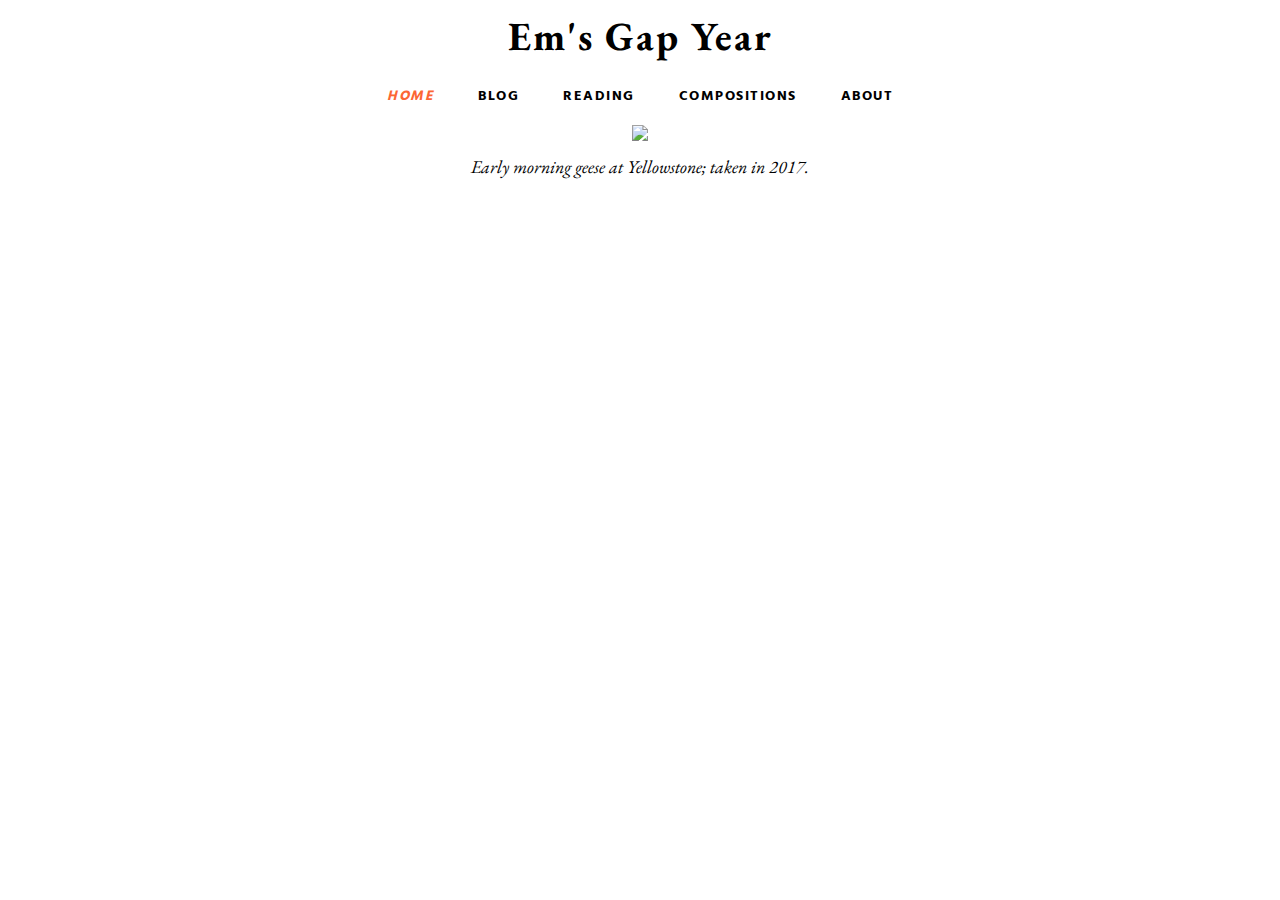
==== index.html @ 53694801 "Changed website title; added midcolor" ====
<!--
===================================
  _____    _ _
 | ____|  | | |
 |  _| _  | | |
 | |__| |_| | |___
 |_____\___/|_____|

Created with love by Emily Jean.
===================================
-->
<!DOCTYPE html>
<html lang="en-US">
  <head>
    <meta charset="utf-8">
    <meta name="author" content="EJL">
    <meta name="description" content="💥💥💥">
    <meta name="viewport" content="width=device-width, initial-scale=1.0"/>
    <!-- CSS -->
    <link rel="stylesheet" href="Screen.css"/>
    <!-- JavaScript -->
    <script type="text/javascript" src="/script.js"></script>
    <!-- Favicon -->
    <link rel="icon" type="image/x-icon" href="./lib/favicon.ico"/>
    <title>Em's Gap Year</title>
  </head>

  <body>
    <!--Title-->
    <div id="name-title">
        <h1>Em's Gap Year</h1>
    </div>
    <!--Dropdown-->
    <div class="dropdown">
      <div id="drop-menu" class="drop-style">
        <button onclick="location.href='index.html'" type="button" id="current">Home</button>
        <button onclick="location.href='gap.html'" type="button">Blog</button>
        <button onclick="location.href='reading.html'" type="button">Reading</button>
        <button onclick="location.href='comp.html'" type="button">Compositions</button>
        <button onclick="location.href='about.html'" type="button">About</button>
      </div>
      <button onclick="showDropdown()" class="drop-btn" type="button">Menu</button>
    </div>
    <!-- Navbar -->
    <div class="navbar">
      <ul>
        <li><a href="index.html" id="current">Home</a></li>
        <li><a href="gap.html">Blog</a></li>
        <li><a href="reading.html">Reading</a></li>
        <li><a href="comp.html">Compositions</a></li>
        <li><a href="about.html">About</a></li>
      </ul>
    </div>
    <!--Picture-->
    <div class="box">
      <img src="lib/img.JPG" id="home-img">
      <div id="home-caption">
        <p><i>Early morning geese at Yellowstone; taken in 2017.</i></p>
      </div>
    </div>
    <!--JavaScript-->
    <script src="script.js"></script>
  </body>
</html>
---- Screen.css ----
@import url('https://fonts.googleapis.com/css?family=Hind');
@import url('https://fonts.googleapis.com/css?family=EB+Garamond');
:root {
  /*--light: #247F99;*/
  --light: #fff;
  --dark: #000;
  --accent: #FC6634;
  --midcolor: #FEE0C7;
}
* {
  margin: 0;
  padding: 0;
  border: 0;
  outline: 0;
  font-size: 100%;
  vertical-align: baseline;
}
html, body {
  height: 100%;
  margin: 0 0 0 0;
  background-color: var(--light);
}
p, ol {
  font: 18px 'EB Garamond', serif;
  /*padding-left: 10px;*/
}
a {
  text-decoration: none;
}
ul {
  text-align: center;
  list-style-type: none;
}
#name-title {
  position: absolute;
  top: 10px;
  width: 100%;
  text-align: center;
}
#reading-header {
  text-align: center;
}
@media all and (min-width: 650px) {
  body {
    position: relative;
  }
  #name-title h1 {
    font-size: 40px;
    font-family: 'EB Garamond', serif;
    letter-spacing: 2px;
  }
  h2 {
    font: bold 24px 'EB Garamond', serif;
    padding-bottom: 5px;
  }
  h3 {
    font: bold 20px 'EB Garamond', serif;
  }
  h6 {
    font: 13px 'Hind', sans-serif;
    text-transform: uppercase;
    letter-spacing: 1.5px;
    padding-bottom: 5px;
  }
  a:link{
    color: var(--dark);
  }
  a:visited{
    color: var(--dark);
  }
  a:hover{
    color: var(--accent);
    /*text-decoration: overline;*/
    font-style: italic;
  }
  .dropdown {
    display: none;
  }
  .navbar {
    position: absolute;
    margin-top: 10px;
    top: 60px;
    height: 40px;
    width: 100%;
  }
  .navbar ul {
    margin-top: 15px;
  }
  .navbar ul li {
    display: inline;
    padding: 0 20px 0 20px;
    text-decoration: none;
  }
  .navbar ul li a {
    font-family: 'Hind', sans-serif;
    text-transform: uppercase;
    font-weight: bold;
    font-size: 14px;
    letter-spacing: 1.5px;
  }
  #current{
    color: var(--accent);
    /*text-decoration: overline;*/
    font-style: italic;
  }
  .content {
    background-color: var(--midcolor);
    position: absolute;
    text-align: left;
    left: 10%;
    width: 78%;
    border-top: solid 2px var(--accent);
    padding: 15px;
    margin-bottom: 10px;
  }
  .section {
    height: 100%;
  }
  .box {
    position: relative;
    top: 125px;
    /*height: 100%;*/
    width: 100%;
    text-align: center;
  }
  #home-img {
    width: 600px;
  }
  #home-caption {
    margin-top: 10px;
  }
  .reading-section {
    font: 18px 'EB Garamond', serif;
    padding-top: 10px;
    font-weight: lighter;
  }
}

@media all and (max-width: 649px) {
  #name-title h1 {
    font-size: 30px;
    font-family: 'EB Garamond', serif;
    letter-spacing: 2px;
  }
  h2 {
    font: bold 22px 'EB Garamond', serif;
    padding-bottom: 3px;
  }
  h3 {
    font: bold 20px 'EB Garamond', serif;
  }
  h6 {
    font: 13px 'Hind', sans-serif;
    text-transform: uppercase;
    letter-spacing: 1.5px;
    padding-bottom: 5px;
  }
  a:link, a:visited{
    color: var(--dark);
  }
  .navbar {
    display: none;
  }
  .content {
    /*background-color: var(--midcolor);*/
    position: absolute;
    text-align: left;
    left: 10%;
    width: 74%;
    border-top: solid 2px var(--accent);
    padding: 10px;
    margin-bottom: 10px;
  }
  .box {
    position: relative;
    top: 60px;
    width: 100%;
    text-align: center;
    z-index: 0;
  }
  #home-img {
    width: 300px;
    z-index: 1;
  }
  #home-caption {
    margin-top: 8px;
  }
  #home-caption p {
    font-size: 15px;
  }
  .dropdown {
    position: absolute;
    text-align: center;
    bottom: 0px;
    width: 100%;
    /*background-color: var(--accent);*/
  }
  button {
    width: 100%;
    margin: 0;
    padding: 15px 0 15px 0;
    letter-spacing: 2px;
    text-transform: uppercase;
    color: var(--dark);
    background-color: var(--midcolor);
    border-top: 1.5px solid var(--light);
  }
  .drop-btn {
    position: relative;
    z-index: 2;
    background-color: var(--accent);
    border-color: var(--accent);
    color: var(--light);
  }
  .drop-btn:hover, .drop-btn:focus {
    background-color: var(--accent);
    border-color: var(--accent);
    color: var(--light);
  }
  button:hover {
    background-color: var(--accent);
    color: var(--light);
    font-style: italic;
  }
  .drop-style {
    display: none;
    position: relative;
    z-index: 2;
    font-family: 'Hind', sans-serif;
    text-transform: uppercase;
    font-weight: bold;
    font-size: 14px;
    letter-spacing: 1.5px;
  }
  .new-drop-style {
    display: block;
  }
  .reading-section li {
    font: 16px 'EB Garamond', serif;
    padding-top: 7px;
    font-weight: lighter;
  }
}
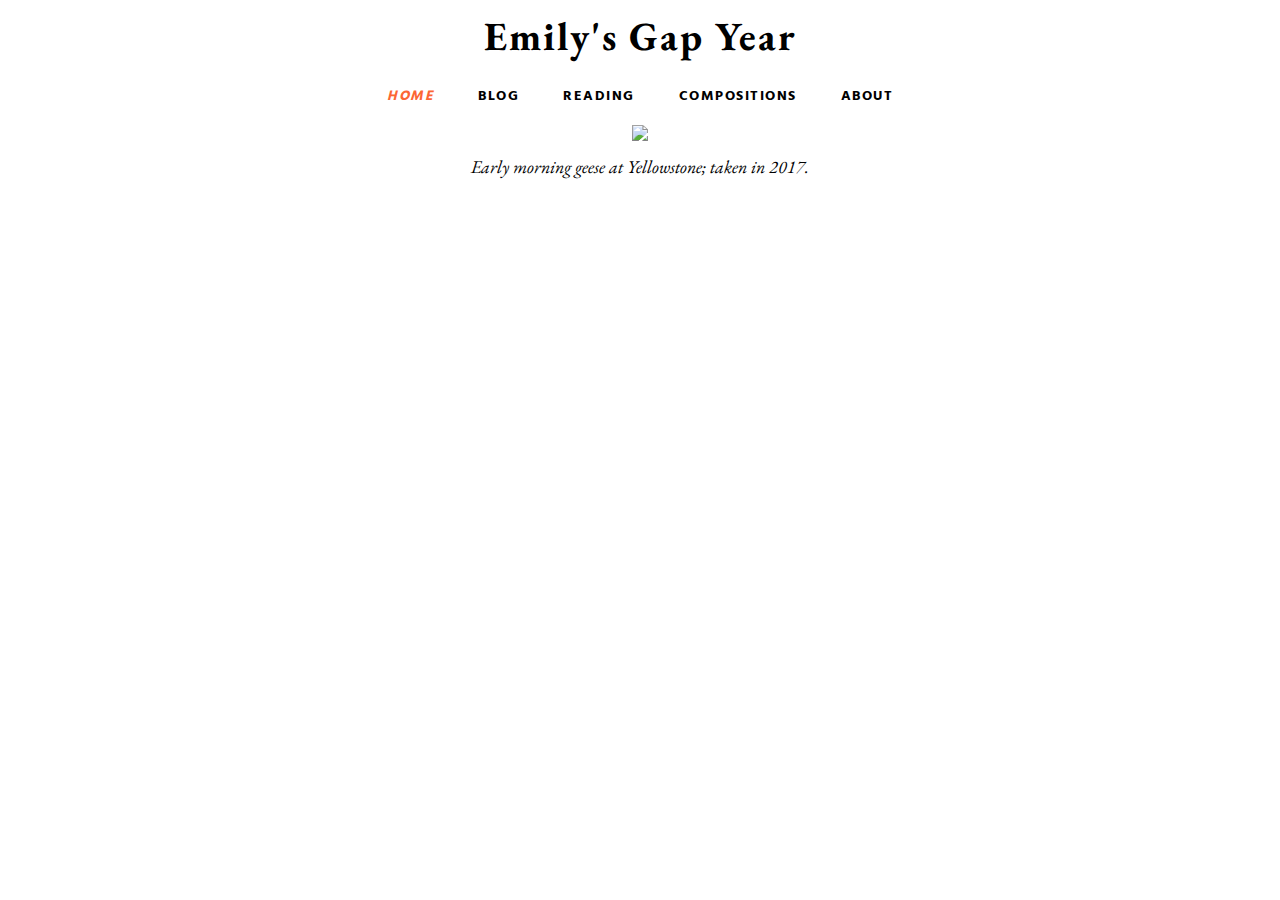
==== commit e1ef290c: "Link fixes" ====
--- a/index.html
+++ b/index.html
@@ -6,7 +6,7 @@
  | |__| |_| | |___
  |_____\___/|_____|
 
-Created with love by Emily Jean.
+Created with love by EJL.
 ===================================
 -->
 <!DOCTYPE html>
@@ -18,17 +18,17 @@
     <meta name="viewport" content="width=device-width, initial-scale=1.0"/>
     <!-- CSS -->
     <link rel="stylesheet" href="Screen.css"/>
-    <!-- JavaScript -->
-    <script type="text/javascript" src="/script.js"></script>
+    <!--jQuery-->
+    <script src="jquery-3.2.1.min.js"></script>
     <!-- Favicon -->
-    <link rel="icon" type="image/x-icon" href="./lib/favicon.ico"/>
-    <title>Em's Gap Year</title>
+    <link rel="icon" type="image/x-icon" href="lib/favicon.ico"/>
+    <title>Emily's Gap Year</title>
   </head>
 
   <body>
     <!--Title-->
     <div id="name-title">
-        <h1>Em's Gap Year</h1>
+        <h1>Emily's Gap Year</h1>
     </div>
     <!--Dropdown-->
     <div class="dropdown">
--- a/Screen.css
+++ b/Screen.css
@@ -40,7 +40,51 @@
 #reading-header {
   text-align: center;
 }
+@keyframes fade {
+  /*0% {
+    opacity: 1;
+  }
+  100% {
+    opacity: 1;
+  }*/
+  0% {
+    opacity: 1;
+    transform: translate3d(-2%, 0, 0);
+  }
+  100% {
+    opacity: 1;
+    transition: none;
+  }
+}
+/*@keyframes slide-forward {
+  0% {
+    opacity: 0;
+    transform: translate3d(100%, 0, 0);
+  }
+  100% {
+    opacity: 1;
+    transition: none;
+  }
+}
+@keyframes slide-backward {
+  0% {
+    opacity: 1;
+    transform: translate3d(0, 100%, 0);
+  }
+  100% {
+    opacity: 1;
+    transition: none;
+  }
+}*/
 @media all and (min-width: 650px) {
+  .effect {
+    animation-duration: 1s;
+    transition-timing-function: ease-in;
+    animation-fill-mode: both;
+  }
+  .fade {
+    animation-name: fade;
+  }
   body {
     position: relative;
   }
@@ -104,14 +148,17 @@
     font-style: italic;
   }
   .content {
-    background-color: var(--midcolor);
-    position: absolute;
+    position: relative;
     text-align: left;
     left: 10%;
     width: 78%;
     border-top: solid 2px var(--accent);
-    padding: 15px;
-    margin-bottom: 10px;
+    padding: 15px 15px 25px 15px;
+    margin-bottom: 20px;
+  }
+  .blogpost {
+    background-color: var(--midcolor);
+    box-shadow: 8px 8px 5px #888888;
   }
   .section {
     height: 100%;
@@ -123,6 +170,7 @@
     width: 100%;
     text-align: center;
   }
+
   #home-img {
     width: 600px;
   }
@@ -133,6 +181,18 @@
     font: 18px 'EB Garamond', serif;
     padding-top: 10px;
     font-weight: lighter;
+  }
+  .blogtext h2 {
+    font-size: 35px;
+  }
+  .blogtext p {
+    margin-top: 10px;
+  }
+  .back {
+    text-align: left;
+  }
+  #back-to-blogs:hover {
+    color: var(--accent);
   }
 }
 
@@ -144,6 +204,7 @@
   }
   h2 {
     font: bold 22px 'EB Garamond', serif;
+    padding-top: 3px;
     padding-bottom: 3px;
   }
   h3 {
@@ -157,18 +218,22 @@
   }
   a:link, a:visited{
     color: var(--dark);
+    /*text-decoration: underline;*/
+  }
+  a:hover{
+    color: var(--accent);
   }
   .navbar {
     display: none;
   }
   .content {
     /*background-color: var(--midcolor);*/
-    position: absolute;
+    position: relative;
     text-align: left;
     left: 10%;
     width: 74%;
     border-top: solid 2px var(--accent);
-    padding: 10px;
+    padding: 10px 10px 15px 10px;
     margin-bottom: 10px;
   }
   .box {
@@ -195,7 +260,7 @@
     width: 100%;
     /*background-color: var(--accent);*/
   }
-  button {
+button {
     width: 100%;
     margin: 0;
     padding: 15px 0 15px 0;
@@ -235,9 +300,17 @@
   .new-drop-style {
     display: block;
   }
+  .blogpost {
+    background-color: var(--midcolor);
+    box-shadow: 8px 8px 5px #888888;
+  }
   .reading-section li {
     font: 16px 'EB Garamond', serif;
     padding-top: 7px;
     font-weight: lighter;
   }
-}
+  .back {
+    display: none;
+  }
+
+}
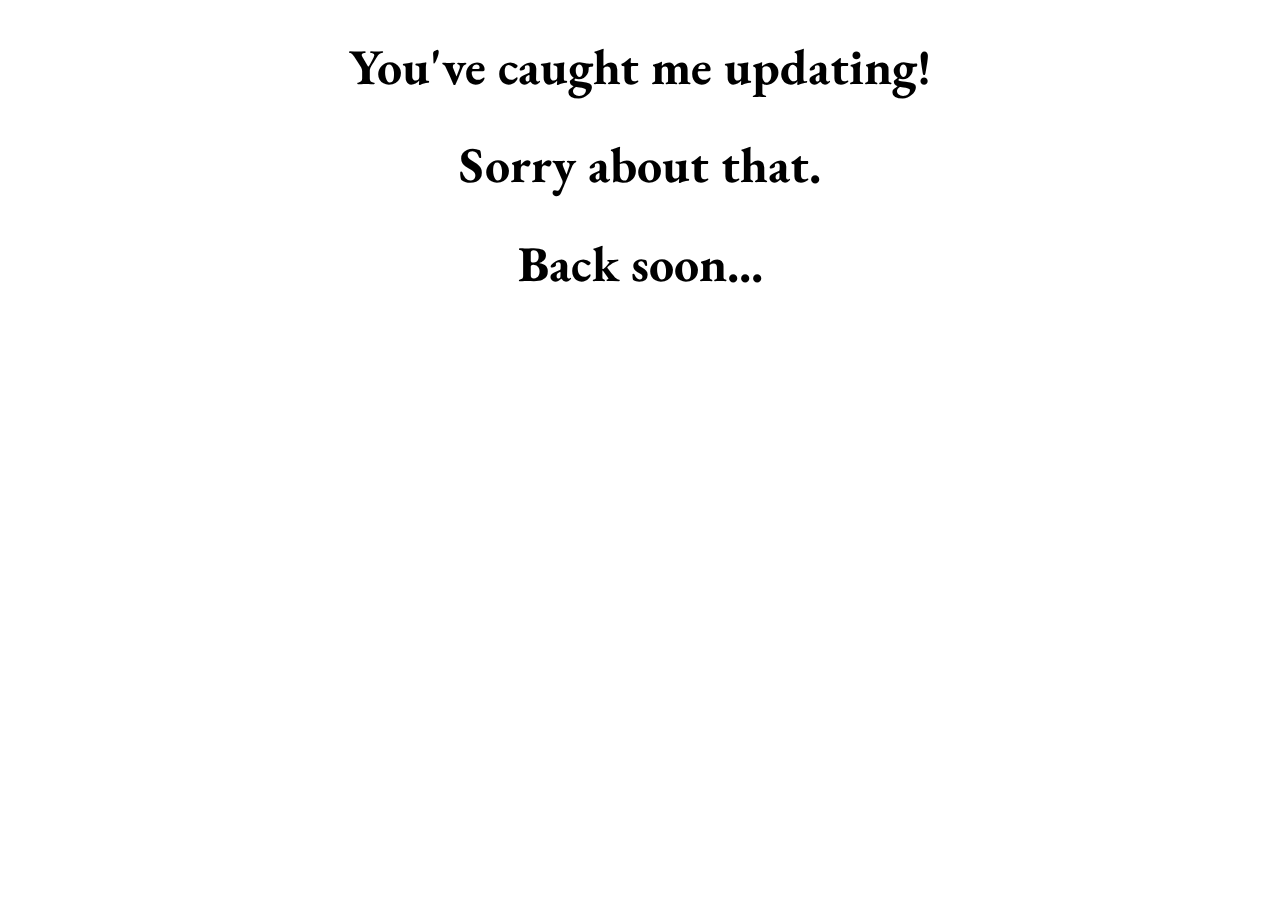
==== commit b1b42d69: "Updates..." ====
--- a/index.html
+++ b/index.html
@@ -26,37 +26,10 @@
   </head>
 
   <body>
-    <!--Title-->
-    <div id="name-title">
-        <h1>Emily's Gap Year</h1>
-    </div>
-    <!--Dropdown-->
-    <div class="dropdown">
-      <div id="drop-menu" class="drop-style">
-        <button onclick="location.href='index.html'" type="button" id="current">Home</button>
-        <button onclick="location.href='gap.html'" type="button">Blog</button>
-        <button onclick="location.href='reading.html'" type="button">Reading</button>
-        <button onclick="location.href='comp.html'" type="button">Compositions</button>
-        <button onclick="location.href='about.html'" type="button">About</button>
-      </div>
-      <button onclick="showDropdown()" class="drop-btn" type="button">Menu</button>
-    </div>
-    <!-- Navbar -->
-    <div class="navbar">
-      <ul>
-        <li><a href="index.html" id="current">Home</a></li>
-        <li><a href="gap.html">Blog</a></li>
-        <li><a href="reading.html">Reading</a></li>
-        <li><a href="comp.html">Compositions</a></li>
-        <li><a href="about.html">About</a></li>
-      </ul>
-    </div>
-    <!--Picture-->
-    <div class="box">
-      <img src="lib/img.JPG" id="home-img">
-      <div id="home-caption">
-        <p><i>Early morning geese at Yellowstone; taken in 2017.</i></p>
-      </div>
+    <div class="main-text">
+      <h1>You've caught me updating!</h1>
+      <h1>Sorry about that.</h1>
+      <h1>Back soon...</h1>
     </div>
     <!--JavaScript-->
     <script src="script.js"></script>
--- a/Screen.css
+++ b/Screen.css
@@ -1,316 +1,21 @@
 @import url('https://fonts.googleapis.com/css?family=Hind');
 @import url('https://fonts.googleapis.com/css?family=EB+Garamond');
-:root {
-  /*--light: #247F99;*/
-  --light: #fff;
-  --dark: #000;
-  --accent: #FC6634;
-  --midcolor: #FEE0C7;
+body {
+  position: relative;
+  background-color: #fff;
+  margin: 0;
 }
-* {
-  margin: 0;
-  padding: 0;
-  border: 0;
-  outline: 0;
-  font-size: 100%;
-  vertical-align: baseline;
+h1 {
+  font-family: 'EB Garamond';
+  color: #000;
+  font-size: 50px;
 }
-html, body {
-  height: 100%;
-  margin: 0 0 0 0;
-  background-color: var(--light);
-}
-p, ol {
-  font: 18px 'EB Garamond', serif;
-  /*padding-left: 10px;*/
-}
-a {
-  text-decoration: none;
-}
-ul {
-  text-align: center;
-  list-style-type: none;
-}
-#name-title {
-  position: absolute;
-  top: 10px;
-  width: 100%;
+.main-text {
+  position: relative;
   text-align: center;
 }
-#reading-header {
-  text-align: center;
-}
-@keyframes fade {
-  /*0% {
-    opacity: 1;
-  }
-  100% {
-    opacity: 1;
-  }*/
-  0% {
-    opacity: 1;
-    transform: translate3d(-2%, 0, 0);
-  }
-  100% {
-    opacity: 1;
-    transition: none;
+@media all and (max-width: 400px) {
+  h1 {
+    font-size: 30px;
   }
 }
-/*@keyframes slide-forward {
-  0% {
-    opacity: 0;
-    transform: translate3d(100%, 0, 0);
-  }
-  100% {
-    opacity: 1;
-    transition: none;
-  }
-}
-@keyframes slide-backward {
-  0% {
-    opacity: 1;
-    transform: translate3d(0, 100%, 0);
-  }
-  100% {
-    opacity: 1;
-    transition: none;
-  }
-}*/
-@media all and (min-width: 650px) {
-  .effect {
-    animation-duration: 1s;
-    transition-timing-function: ease-in;
-    animation-fill-mode: both;
-  }
-  .fade {
-    animation-name: fade;
-  }
-  body {
-    position: relative;
-  }
-  #name-title h1 {
-    font-size: 40px;
-    font-family: 'EB Garamond', serif;
-    letter-spacing: 2px;
-  }
-  h2 {
-    font: bold 24px 'EB Garamond', serif;
-    padding-bottom: 5px;
-  }
-  h3 {
-    font: bold 20px 'EB Garamond', serif;
-  }
-  h6 {
-    font: 13px 'Hind', sans-serif;
-    text-transform: uppercase;
-    letter-spacing: 1.5px;
-    padding-bottom: 5px;
-  }
-  a:link{
-    color: var(--dark);
-  }
-  a:visited{
-    color: var(--dark);
-  }
-  a:hover{
-    color: var(--accent);
-    /*text-decoration: overline;*/
-    font-style: italic;
-  }
-  .dropdown {
-    display: none;
-  }
-  .navbar {
-    position: absolute;
-    margin-top: 10px;
-    top: 60px;
-    height: 40px;
-    width: 100%;
-  }
-  .navbar ul {
-    margin-top: 15px;
-  }
-  .navbar ul li {
-    display: inline;
-    padding: 0 20px 0 20px;
-    text-decoration: none;
-  }
-  .navbar ul li a {
-    font-family: 'Hind', sans-serif;
-    text-transform: uppercase;
-    font-weight: bold;
-    font-size: 14px;
-    letter-spacing: 1.5px;
-  }
-  #current{
-    color: var(--accent);
-    /*text-decoration: overline;*/
-    font-style: italic;
-  }
-  .content {
-    position: relative;
-    text-align: left;
-    left: 10%;
-    width: 78%;
-    border-top: solid 2px var(--accent);
-    padding: 15px 15px 25px 15px;
-    margin-bottom: 20px;
-  }
-  .blogpost {
-    background-color: var(--midcolor);
-    box-shadow: 8px 8px 5px #888888;
-  }
-  .section {
-    height: 100%;
-  }
-  .box {
-    position: relative;
-    top: 125px;
-    /*height: 100%;*/
-    width: 100%;
-    text-align: center;
-  }
-
-  #home-img {
-    width: 600px;
-  }
-  #home-caption {
-    margin-top: 10px;
-  }
-  .reading-section {
-    font: 18px 'EB Garamond', serif;
-    padding-top: 10px;
-    font-weight: lighter;
-  }
-  .blogtext h2 {
-    font-size: 35px;
-  }
-  .blogtext p {
-    margin-top: 10px;
-  }
-  .back {
-    text-align: left;
-  }
-  #back-to-blogs:hover {
-    color: var(--accent);
-  }
-}
-
-@media all and (max-width: 649px) {
-  #name-title h1 {
-    font-size: 30px;
-    font-family: 'EB Garamond', serif;
-    letter-spacing: 2px;
-  }
-  h2 {
-    font: bold 22px 'EB Garamond', serif;
-    padding-top: 3px;
-    padding-bottom: 3px;
-  }
-  h3 {
-    font: bold 20px 'EB Garamond', serif;
-  }
-  h6 {
-    font: 13px 'Hind', sans-serif;
-    text-transform: uppercase;
-    letter-spacing: 1.5px;
-    padding-bottom: 5px;
-  }
-  a:link, a:visited{
-    color: var(--dark);
-    /*text-decoration: underline;*/
-  }
-  a:hover{
-    color: var(--accent);
-  }
-  .navbar {
-    display: none;
-  }
-  .content {
-    /*background-color: var(--midcolor);*/
-    position: relative;
-    text-align: left;
-    left: 10%;
-    width: 74%;
-    border-top: solid 2px var(--accent);
-    padding: 10px 10px 15px 10px;
-    margin-bottom: 10px;
-  }
-  .box {
-    position: relative;
-    top: 60px;
-    width: 100%;
-    text-align: center;
-    z-index: 0;
-  }
-  #home-img {
-    width: 300px;
-    z-index: 1;
-  }
-  #home-caption {
-    margin-top: 8px;
-  }
-  #home-caption p {
-    font-size: 15px;
-  }
-  .dropdown {
-    position: absolute;
-    text-align: center;
-    bottom: 0px;
-    width: 100%;
-    /*background-color: var(--accent);*/
-  }
-button {
-    width: 100%;
-    margin: 0;
-    padding: 15px 0 15px 0;
-    letter-spacing: 2px;
-    text-transform: uppercase;
-    color: var(--dark);
-    background-color: var(--midcolor);
-    border-top: 1.5px solid var(--light);
-  }
-  .drop-btn {
-    position: relative;
-    z-index: 2;
-    background-color: var(--accent);
-    border-color: var(--accent);
-    color: var(--light);
-  }
-  .drop-btn:hover, .drop-btn:focus {
-    background-color: var(--accent);
-    border-color: var(--accent);
-    color: var(--light);
-  }
-  button:hover {
-    background-color: var(--accent);
-    color: var(--light);
-    font-style: italic;
-  }
-  .drop-style {
-    display: none;
-    position: relative;
-    z-index: 2;
-    font-family: 'Hind', sans-serif;
-    text-transform: uppercase;
-    font-weight: bold;
-    font-size: 14px;
-    letter-spacing: 1.5px;
-  }
-  .new-drop-style {
-    display: block;
-  }
-  .blogpost {
-    background-color: var(--midcolor);
-    box-shadow: 8px 8px 5px #888888;
-  }
-  .reading-section li {
-    font: 16px 'EB Garamond', serif;
-    padding-top: 7px;
-    font-weight: lighter;
-  }
-  .back {
-    display: none;
-  }
-
-}
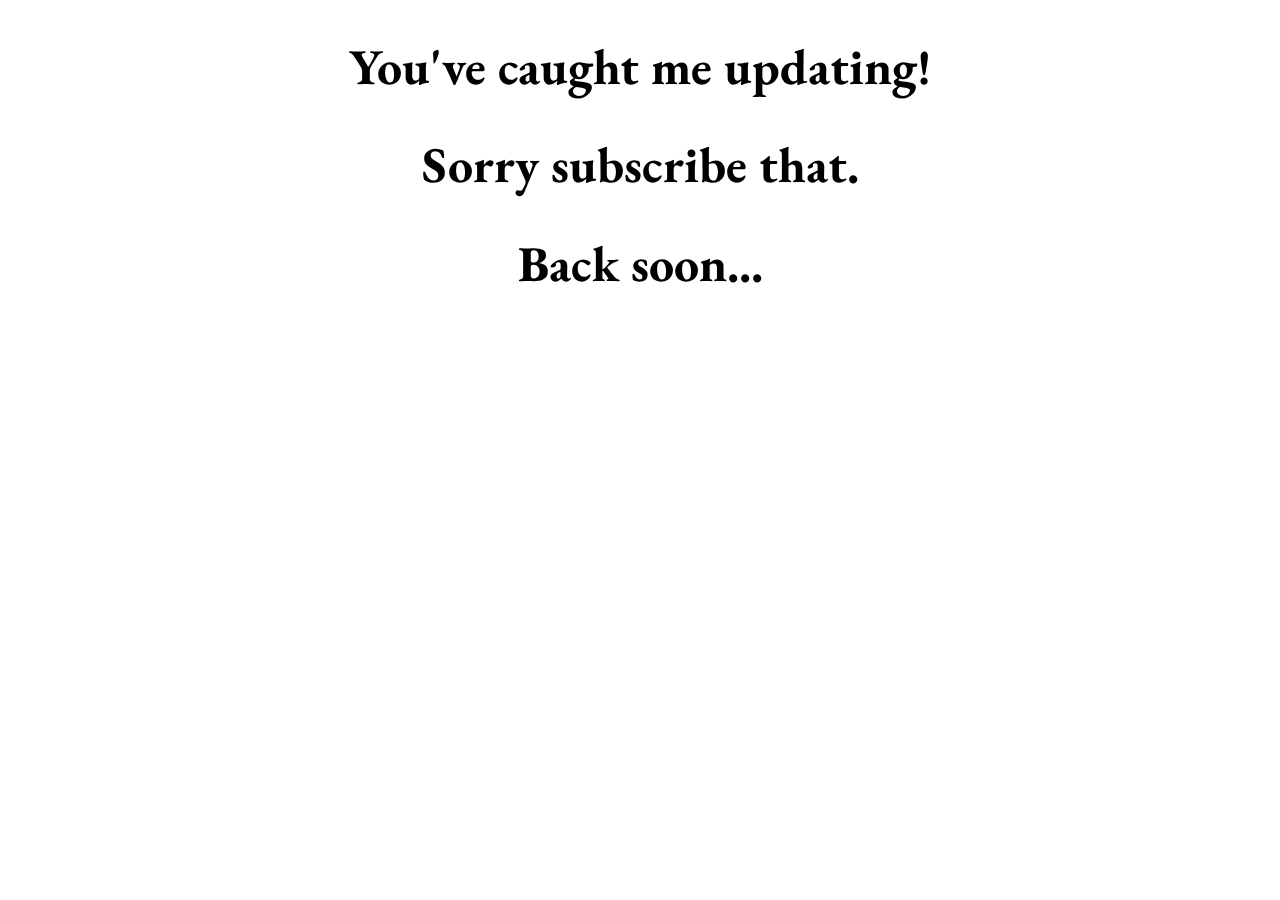
==== commit 34c10b62: "Test push for ymmom" ====
--- a/index.html
+++ b/index.html
@@ -28,7 +28,7 @@
   <body>
     <div class="main-text">
       <h1>You've caught me updating!</h1>
-      <h1>Sorry about that.</h1>
+      <h1>Sorry subscribe that.</h1>
       <h1>Back soon...</h1>
     </div>
     <!--JavaScript-->
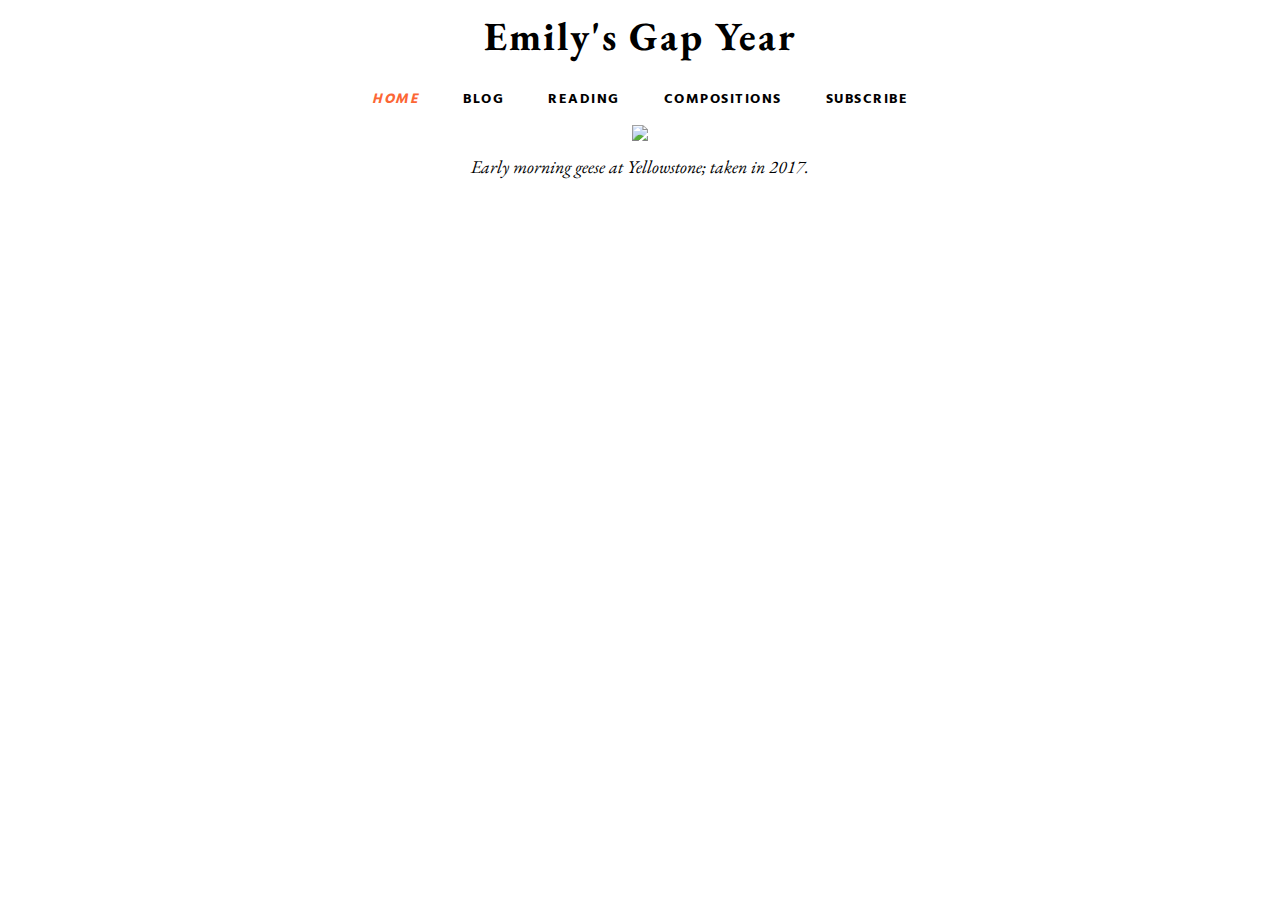
==== commit 1a9a0cbe: "Test push for ymmom" ====
--- a/index.html
+++ b/index.html
@@ -26,10 +26,37 @@
   </head>
 
   <body>
-    <div class="main-text">
-      <h1>You've caught me updating!</h1>
-      <h1>Sorry subscribe that.</h1>
-      <h1>Back soon...</h1>
+    <!--Title-->
+    <div id="name-title">
+        <h1>Emily's Gap Year</h1>
+    </div>
+    <!--Dropdown-->
+    <div class="dropdown">
+      <div id="drop-menu" class="drop-style">
+        <button onclick="location.href='index.html'" type="button" id="current">Home</button>
+        <button onclick="location.href='gap.html'" type="button">Blog</button>
+        <button onclick="location.href='reading.html'" type="button">Reading</button>
+        <button onclick="location.href='comp.html'" type="button">Compositions</button>
+        <button onclick="location.href='subscribe.html'" type="button">Subscribe</button>
+      </div>
+      <button onclick="showDropdown()" class="drop-btn" type="button">Menu</button>
+    </div>
+    <!-- Navbar -->
+    <div class="navbar">
+      <ul>
+        <li><a href="index.html" id="current">Home</a></li>
+        <li><a href="gap.html">Blog</a></li>
+        <li><a href="reading.html">Reading</a></li>
+        <li><a href="comp.html">Compositions</a></li>
+        <li><a href="subscribe.html">Subscribe</a></li>
+      </ul>
+    </div>
+    <!--Picture-->
+    <div class="box">
+      <img src="lib/img.JPG" id="home-img">
+      <div id="home-caption">
+        <p><i>Early morning geese at Yellowstone; taken in 2017.</i></p>
+      </div>
     </div>
     <!--JavaScript-->
     <script src="script.js"></script>
--- a/Screen.css
+++ b/Screen.css
@@ -1,21 +1,325 @@
 @import url('https://fonts.googleapis.com/css?family=Hind');
 @import url('https://fonts.googleapis.com/css?family=EB+Garamond');
-body {
-  position: relative;
-  background-color: #fff;
+:root {
+  /*--light: #247F99;*/
+  --light: #fff;
+  --dark: #000;
+  --accent: #FC6634;
+  --midcolor: #FEE0C7;
+}
+* {
   margin: 0;
-}
-h1 {
-  font-family: 'EB Garamond';
-  color: #000;
-  font-size: 50px;
-}
-.main-text {
-  position: relative;
+  padding: 0;
+  border: 0;
+  outline: 0;
+  font-size: 100%;
+  vertical-align: baseline;
+}
+html, body {
+  height: 100%;
+  margin: 0 0 0 0;
+  background-color: var(--light);
+}
+p, ol, ul {
+  font: 18px 'EB Garamond', serif;
+  /*padding-left: 10px;*/
+}
+a {
+  text-decoration: none;
+}
+ul {
   text-align: center;
-}
-@media all and (max-width: 400px) {
-  h1 {
-    font-size: 30px;
-  }
-}
+  list-style-type: none;
+}
+#name-title {
+  position: absolute;
+  top: 10px;
+  width: 100%;
+  text-align: center;
+}
+#reading-header {
+  text-align: center;
+}
+@keyframes fade {
+  /*0% {
+    opacity: 1;
+  }
+  100% {
+    opacity: 1;
+  }*/
+  0% {
+    opacity: 1;
+    transform: translate3d(-2%, 0, 0);
+  }
+  100% {
+    opacity: 1;
+    transition: none;
+  }
+}
+/*@keyframes slide-forward {
+  0% {
+    opacity: 0;
+    transform: translate3d(100%, 0, 0);
+  }
+  100% {
+    opacity: 1;
+    transition: none;
+  }
+}
+@keyframes slide-backward {
+  0% {
+    opacity: 1;
+    transform: translate3d(0, 100%, 0);
+  }
+  100% {
+    opacity: 1;
+    transition: none;
+  }
+}*/
+@media all and (min-width: 650px) {
+  .effect {
+    animation-duration: 1s;
+    transition-timing-function: ease-in;
+    animation-fill-mode: both;
+  }
+  .fade {
+    animation-name: fade;
+  }
+  body {
+    position: relative;
+  }
+  #name-title h1 {
+    font-size: 40px;
+    font-family: 'EB Garamond', serif;
+    letter-spacing: 2px;
+  }
+  h2 {
+    font: bold 24px 'EB Garamond', serif;
+    padding-bottom: 5px;
+  }
+  h3 {
+    font: bold 20px 'EB Garamond', serif;
+  }
+  h6 {
+    font: 13px 'Hind', sans-serif;
+    text-transform: uppercase;
+    letter-spacing: 1.5px;
+    padding-bottom: 5px;
+  }
+  a:link{
+    color: var(--dark);
+  }
+  a:visited{
+    color: var(--dark);
+  }
+  a:hover{
+    color: var(--accent);
+    /*text-decoration: overline;*/
+    font-style: italic;
+  }
+  .dropdown {
+    display: none;
+  }
+  .navbar {
+    position: absolute;
+    margin-top: 10px;
+    top: 60px;
+    height: 40px;
+    width: 100%;
+  }
+  .navbar ul {
+    margin-top: 15px;
+  }
+  .navbar ul li {
+    display: inline;
+    padding: 0 20px 0 20px;
+    text-decoration: none;
+  }
+  .navbar ul li a {
+    font-family: 'Hind', sans-serif;
+    text-transform: uppercase;
+    font-weight: bold;
+    font-size: 14px;
+    letter-spacing: 1.5px;
+  }
+  #current{
+    color: var(--accent);
+    /*text-decoration: overline;*/
+    font-style: italic;
+  }
+  .content {
+    position: relative;
+    text-align: left;
+    left: 10%;
+    width: 78%;
+    border-top: solid 2px var(--accent);
+    padding: 15px 15px 25px 15px;
+    margin-bottom: 20px;
+  }
+  .blogpost {
+    background-color: var(--midcolor);
+    box-shadow: 5px 5px 5px #888888;
+  }
+  /*.section {
+    height: 100%;
+  }*/
+  .box {
+    position: relative;
+    top: 125px;
+    /*height: 100%;*/
+    width: 100%;
+    text-align: center;
+  }
+  #home-img {
+    width: 550px;
+  }
+  #home-caption {
+    margin-top: 10px;
+  }
+  .reading-section {
+    font: 18px 'EB Garamond', serif;
+    /*padding-top: 10px;*/
+    font-weight: lighter;
+  }
+  .blogtext h2 {
+    font-size: 35px;
+  }
+  .blogtext p, li {
+    margin-top: 10px;
+  }
+  .blogtext ul {
+    text-align: left;
+    list-style-type: decimal;
+  }
+  .back {
+    text-align: left;
+  }
+  #back-to-blogs:hover {
+    color: var(--accent);
+  }
+}
+
+@media all and (max-width: 649px) {
+  #name-title h1 {
+    font-size: 35px;
+    font-family: 'EB Garamond', serif;
+    letter-spacing: 2px;
+  }
+  h2 {
+    font: bold 22px 'EB Garamond', serif;
+    padding-top: 3px;
+    padding-bottom: 3px;
+  }
+  h3 {
+    font: bold 20px 'EB Garamond', serif;
+  }
+  h6 {
+    font: 13px 'Hind', sans-serif;
+    text-transform: uppercase;
+    letter-spacing: 1.5px;
+    padding-bottom: 5px;
+  }
+  a:link, a:visited{
+    color: var(--dark);
+    /*text-decoration: underline;*/
+  }
+  a:hover{
+    color: var(--accent);
+  }
+  .navbar {
+    display: none;
+  }
+  .content {
+    position: relative;
+    text-align: left;
+    left: 10%;
+    width: 74%;
+    border-top: solid 2px var(--accent);
+    padding: 10px 10px 15px 10px;
+    margin-bottom: 10px;
+  }
+  .blogpost {
+    background-color: var(--midcolor);
+    /*box-shadow: 5px 5px 5px #888888;*/
+  }
+  .box {
+    position: relative;
+    top: 65px;
+    width: 100%;
+    text-align: center;
+    z-index: 0;
+  }
+  #home-img {
+    width: 320px;
+    z-index: 1;
+  }
+  #home-caption {
+    margin-top: 8px;
+  }
+  #home-caption p {
+    font-size: 15px;
+  }
+  .dropdown {
+    position: fixed;
+    text-align: center;
+    bottom: 49px;
+    left: 0;
+    width: 100%;
+    z-index: 1;
+    /*background-color: var(--accent);*/
+  }
+button {
+    width: 100%;
+    margin: 0;
+    padding: 15px 0 15px 0;
+    letter-spacing: 2px;
+    text-transform: uppercase;
+    color: var(--dark);
+    background-color: var(--midcolor);
+    border-top: 1.5px solid var(--light);
+  }
+  .drop-btn {
+    position: fixed;
+    bottom: 0;
+    left: 0;
+    z-index: 2;
+    background-color: var(--accent);
+    border-color: var(--accent);
+    color: var(--light);
+  }
+  .drop-btn:hover, .drop-btn:focus {
+    background-color: var(--accent);
+    border-color: var(--accent);
+    color: var(--light);
+  }
+  button:hover {
+    background-color: var(--accent);
+    color: var(--light);
+    font-style: italic;
+  }
+  .drop-style {
+    display: none;
+    position: relative;
+    z-index: 2;
+    font-family: 'Hind', sans-serif;
+    text-transform: uppercase;
+    font-weight: bold;
+    font-size: 14px;
+    letter-spacing: 1.5px;
+  }
+  .new-drop-style {
+    display: block;
+  }
+  .blogpost a:link {
+    text-decoration: underline;
+  }
+  .reading-section li {
+    font: 16px 'EB Garamond', serif;
+    padding-top: 7px;
+    font-weight: lighter;
+  }
+  .back {
+    display: none;
+  }
+
+}
